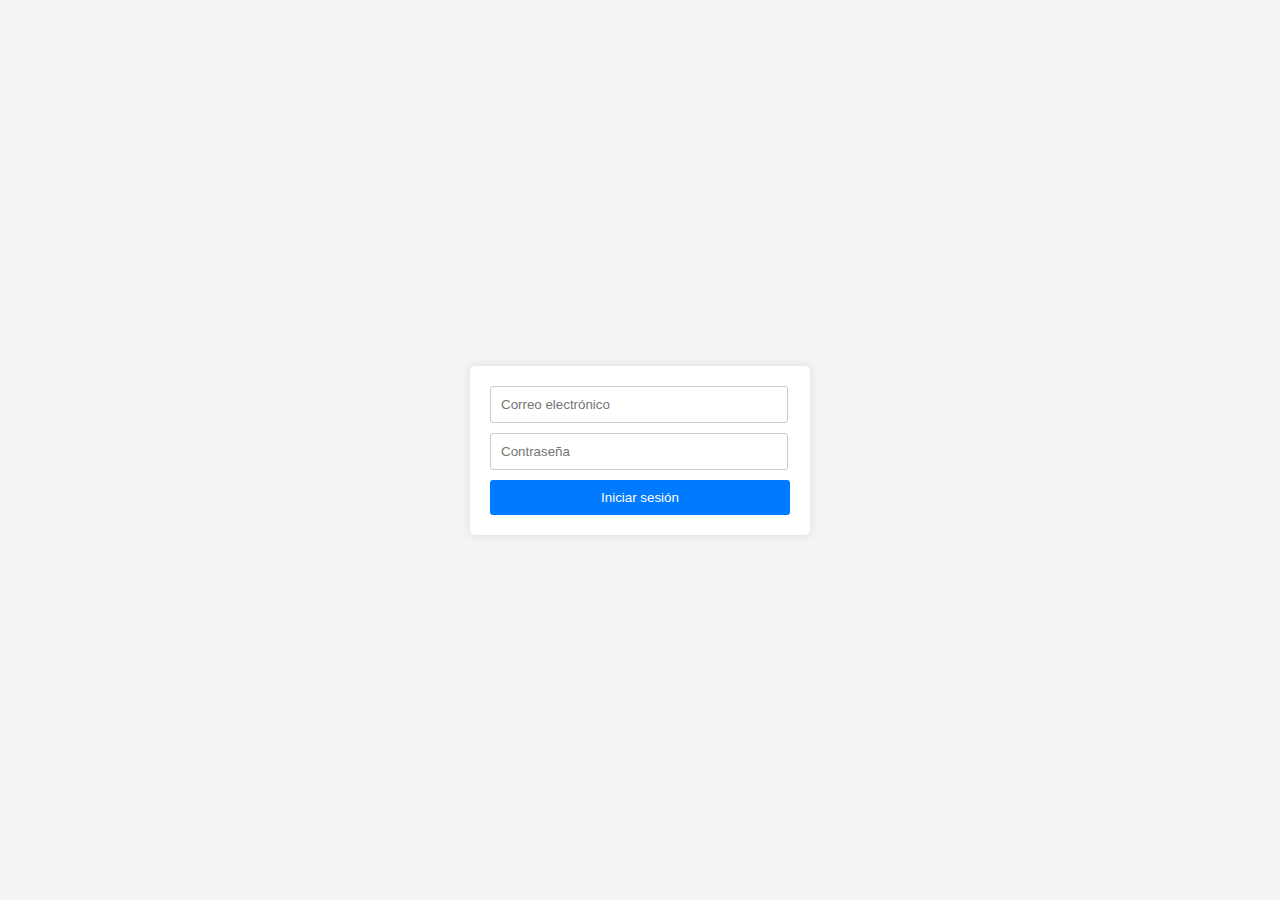
==== InicioSesion/index.html @ a9bef0c4 "Commit inicial" ====
<!DOCTYPE html>
<html lang="es">
<head>
    <meta charset="UTF-8">
    <meta name="viewport" content="width=device-width, initial-scale=1.0">
    <title>Formulario de Inicio de Sesión</title>
    <link rel="stylesheet" href="style.css">
</head>
<body>
    <!-- Formulario de inicio de sesión -->
    <form action="login.php" method="post">
        <div class="formulario">
            <!-- Campo de correo -->
            <input type="email" name="email" required pattern="[a-z0-9._%+-]+@[a-z0-9.-]+\.[a-z]{2,}$"placeholder="Correo electrónico">
            <!-- Campo de contraseña -->
            <input type="password" name="password" required placeholder="Contraseña">
            <!-- Botón de iniciar sesión -->
            <button type = "submit" name = "submit">Iniciar sesión</button>
        </div>
    </form>
</body>
</html>
---- InicioSesion/style.css ----
/* Estilos globales */
        body {
            font-family: Arial, sans-serif; /* Tipo de letra */
            background-color: #f4f4f4; /* Color de fondo */
            margin: 0; /* Margen por defecto a 0 */
            display: flex; /* Flexbox para centrar el contenido */
            justify-content: center; /* Centrar contenido horizontalmente */
            align-items: center; /* Centrar contenido verticalmente */
            height: 100vh; /* Altura completa de la ventana */
        }

        /* Estilos del formulario */
        .formulario {
            background-color: white; /* Fondo blanco */
            padding: 20px; /* Espaciado interno */
            border-radius: 5px; /* Bordes redondeados */
            box-shadow: 0 0 10px rgba(0, 0, 0, 0.1); /* Sombra sutil */
            width: 300px; /* Ancho fijo */
        }

        .formulario input {
            width: 92%; /* Ancho completo */
            padding: 10px; /* Espaciado interno */
            margin-bottom: 10px; /* Margen inferior */
            border: 1px solid #ccc; /* Borde sutil */
            border-radius: 3px; /* Bordes redondeados */
        }

        .formulario button {
            width: 100%; /* Ancho completo */
            padding: 10px; /* Espaciado interno */
            background-color: #007BFF; /* Color de fondo azul */
            color: white; /* Texto blanco */
            border: none; /* Sin borde */
            border-radius: 3px; /* Bordes redondeados */
            cursor: pointer; /* Puntero de mano al pasar sobre el botón */
        }

        .formulario button:hover {
            background-color: #0056b3; /* Color de fondo más oscuro al pasar el mouse */
        }
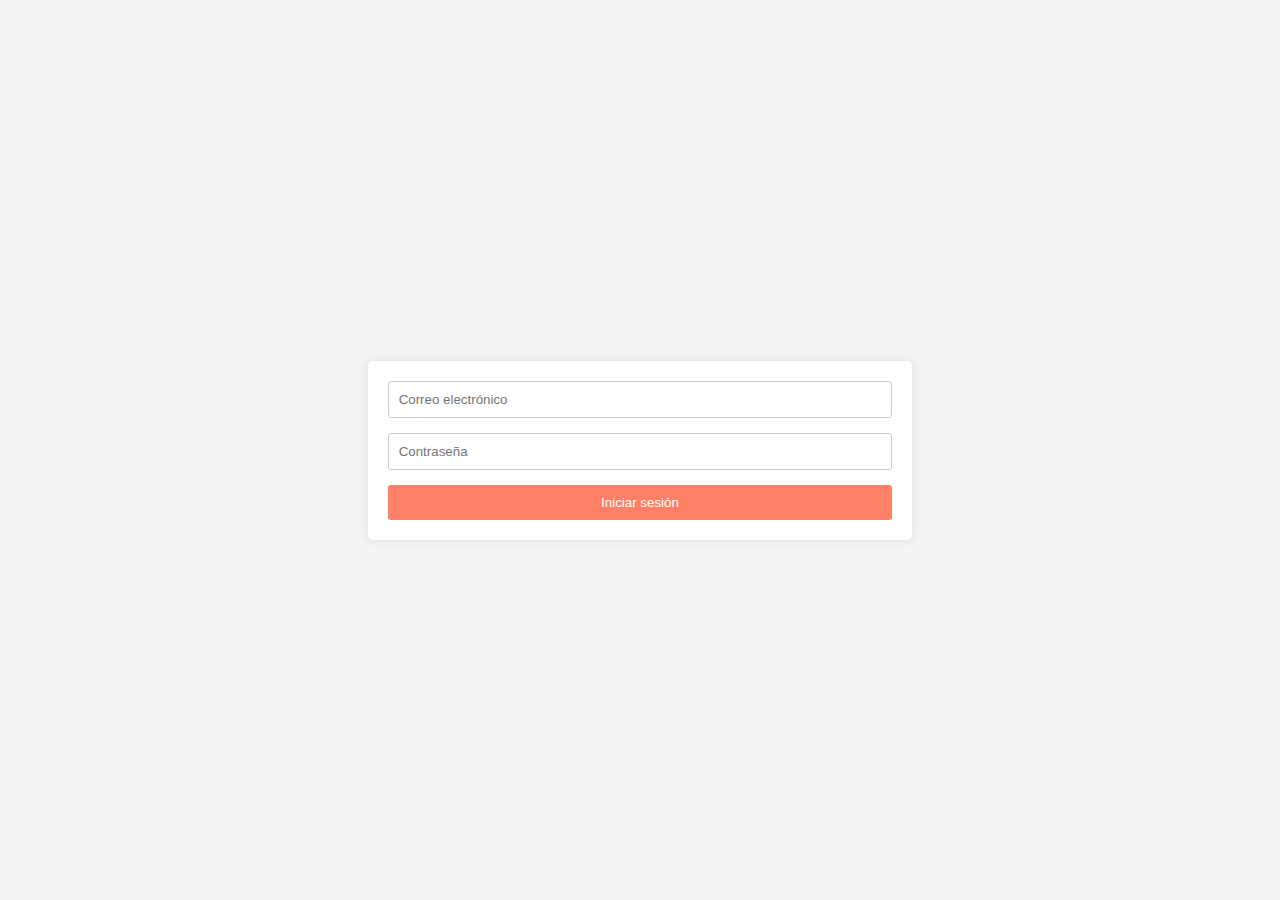
==== commit 943cc7e2: "Optimizacion de los estilos de Alertas, inicio sesion y main" ====
--- a/InicioSesion/index.html
+++ b/InicioSesion/index.html
@@ -4,19 +4,19 @@
     <meta charset="UTF-8">
     <meta name="viewport" content="width=device-width, initial-scale=1.0">
     <title>Formulario de Inicio de Sesión</title>
-    <link rel="stylesheet" href="style.css">
+    <link rel="stylesheet" href="../css/inicioSesion.css">
 </head>
 <body>
-    <!-- Formulario de inicio de sesión -->
-    <form action="login.php" method="post">
-        <div class="formulario">
+    <div class="container">
+        <!-- Formulario de inicio de sesión -->
+        <form action="login.php" method="post" class="formulario">
             <!-- Campo de correo -->
-            <input type="email" name="email" required pattern="[a-z0-9._%+-]+@[a-z0-9.-]+\.[a-z]{2,}$"placeholder="Correo electrónico">
+            <input type="email" name="email" required pattern="[a-z0-9._%+-]+@[a-z0-9.-]+\.[a-z]{2,}$" placeholder="Correo electrónico">
             <!-- Campo de contraseña -->
             <input type="password" name="password" required placeholder="Contraseña">
             <!-- Botón de iniciar sesión -->
-            <button type = "submit" name = "submit">Iniciar sesión</button>
-        </div>
-    </form>
+            <button type="submit" name="submit">Iniciar sesión</button>
+        </form>
+    </div>
 </body>
-</html>+</html>
--- a/css/inicioSesion.css
+++ b/css/inicioSesion.css
@@ -0,0 +1,57 @@
+/* Estilos globales */
+body {
+  font-family: Arial, sans-serif;
+  background-color: #f4f4f4;
+  margin: 0;
+  display: flex;
+  justify-content: center;
+  align-items: center;
+  height: 100vh;
+}
+
+/* Estilos del formulario */
+.container {
+  display: flex;
+  justify-content: center;
+  align-items: center;
+  height: 100%;
+}
+
+.formulario {
+  box-sizing: border-box;
+  background-color: white;
+  padding: 20px;
+  border-radius: 5px;
+  box-shadow: 0 0 10px rgba(0, 0, 0, 0.1);
+  max-width: 300px;
+  width: 100%;
+  height: auto;
+}
+.formulario,
+.formulario input {
+  max-width: 100%;
+  box-sizing: border-box;
+}
+
+.formulario input {
+  max-width: 100%;
+  width: 100%;
+  padding: 10px;
+  margin-bottom: 15px;
+  border: 1px solid #ccc;
+  border-radius: 3px;
+}
+
+.formulario button {
+  width: 100%;
+  padding: 10px;
+  background-color: #ff8066;
+  color: white;
+  border: none;
+  border-radius: 3px;
+  cursor: pointer;
+}
+
+.formulario button:hover {
+  background-color: #f6937f;
+}
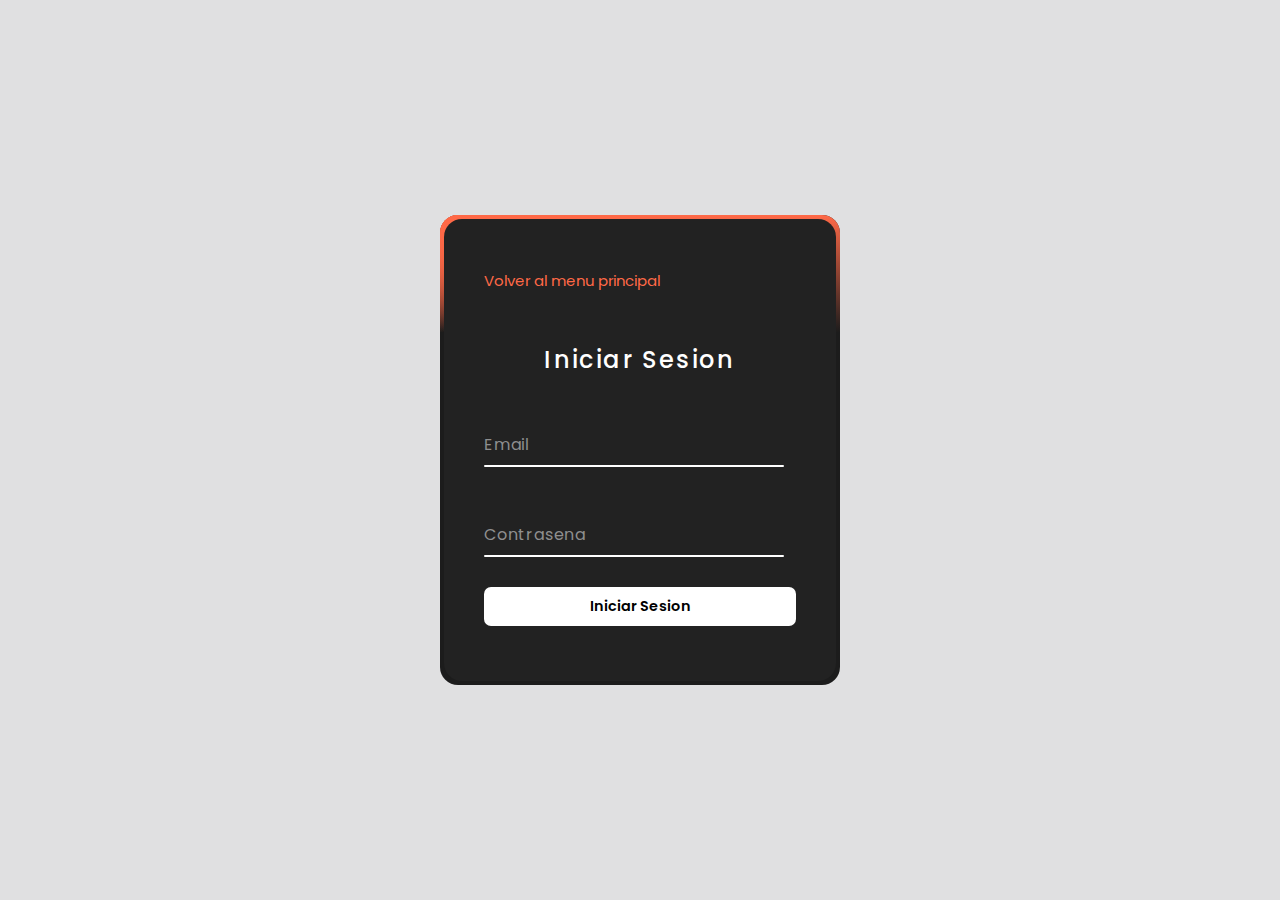
==== commit 57afe3b4: "Se cambiaron los estilos y se cambio la base de datos" ====
--- a/InicioSesion/index.html
+++ b/InicioSesion/index.html
@@ -1,22 +1,34 @@
 <!DOCTYPE html>
-<html lang="es">
+<html lang="en">
 <head>
     <meta charset="UTF-8">
     <meta name="viewport" content="width=device-width, initial-scale=1.0">
-    <title>Formulario de Inicio de Sesión</title>
+    <title>Your Page Title</title>
     <link rel="stylesheet" href="../css/inicioSesion.css">
+   
 </head>
 <body>
-    <div class="container">
-        <!-- Formulario de inicio de sesión -->
+    <div class="box">
+        <span class="borderLine"></span>
         <form action="login.php" method="post" class="formulario">
-            <!-- Campo de correo -->
-            <input type="email" name="email" required pattern="[a-z0-9._%+-]+@[a-z0-9.-]+\.[a-z]{2,}$" placeholder="Correo electrónico">
-            <!-- Campo de contraseña -->
-            <input type="password" name="password" required placeholder="Contraseña">
-            <!-- Botón de iniciar sesión -->
-            <button type="submit" name="submit">Iniciar sesión</button>
+          <a href = "../index.html">Volver al menu principal</a>
+          <h2>Iniciar Sesion</h2>
+          <div class="inputBox">
+            <input type="email" name = "email" required="required">
+            <span>Email</span>
+            <i></i>
+          </div>
+          <div class="inputBox">
+            <input type="password" name="password" required="required">
+            <span>Contrasena</span>
+            <i></i>
+          </div>
+          <div class="links">
+            
+          </div>
+          <input type="submit" value="Iniciar Sesion">
         </form>
-    </div>
+      </div>
+      </div>
 </body>
 </html>
--- a/css/inicioSesion.css
+++ b/css/inicioSesion.css
@@ -1,57 +1,221 @@
-/* Estilos globales */
+@import url("https://fonts.googleapis.com/css2?family=Poppins:ital,wght@0,100;0,200;0,300;0,400;0,500;0,600;0,700;0,800;0,900;1,100;1,200;1,300;1,400;1,500;1,600;1,700;1,800;1,900&display=swap");
+
+* {
+  margin: 0;
+  padding: 0;
+  box-sizing: border-box;
+  font-family: "Poppins", sans-serif;
+}
+
 body {
-  font-family: Arial, sans-serif;
-  background-color: #f4f4f4;
-  margin: 0;
   display: flex;
   justify-content: center;
   align-items: center;
-  height: 100vh;
-}
-
-/* Estilos del formulario */
-.container {
+  min-height: 100vh;
+  background: #e0e0e1;
+}
+
+.box {
+  position: relative;
+  width: 400px;
+  height: 470px;
+  background: #1c1c1c;
+  border-radius: 18px;
+  overflow: hidden;
+}
+
+.box::before {
+  content: "";
+  position: absolute;
+  width: 4000px;
+  height: 470px;
+  top: -50%;
+  left: -50%;
+  background: linear-gradient(
+    0deg,
+    transparent,
+    transparent,
+    #ff6947,
+    #ff6947,
+    #ff6947
+  );
+  z-index: 1;
+  transform-origin: bottom right;
+  animation: animate 6s linear infinite;
+}
+
+.box::after {
+  content: "";
+  position: absolute;
+  width: 400px;
+  height: 470px;
+  top: -50%;
+  left: -50%;
+  background: linear-gradient(
+    0deg,
+    transparent,
+    transparent,
+    #ff6947,
+    #ff6947,
+    #ff6947
+  );
+  z-index: 1;
+  transform-origin: bottom right;
+  animation: animate 6s linear infinite;
+  animation-delay: -3s;
+}
+
+.borderLine {
+  position: absolute;
+  top: 0;
+  inset: 0;
+}
+
+.borderLine::before {
+  content: "";
+  position: absolute;
+  width: 400px;
+  height: 470px;
+  top: -50%;
+  left: -50%;
+  background: linear-gradient(
+    0deg,
+    transparent,
+    transparent,
+    #ff6947,
+    #ff6947,
+    #ff6947
+  );
+  z-index: 1;
+  transform-origin: bottom right;
+  animation: animate 6s linear infinite;
+}
+
+@keyframes animate {
+  0% {
+    transform: rotate(0deg);
+  }
+  100% {
+    transform: rotate(360deg);
+  }
+}
+
+.box form {
+  position: absolute;
+  inset: 4px;
+  background: #222;
+  padding: 50px 40px;
+  border-radius: 18px;
+  z-index: 2;
   display: flex;
-  justify-content: center;
-  align-items: center;
-  height: 100%;
-}
-
-.formulario {
-  box-sizing: border-box;
-  background-color: white;
-  padding: 20px;
-  border-radius: 5px;
-  box-shadow: 0 0 10px rgba(0, 0, 0, 0.1);
-  max-width: 300px;
+  flex-direction: column;
+}
+a{
+  text-decoration: none;
+  margin-bottom: 50px;
+  font-size: 15px;
+  color: #ff6947
+}
+
+.box form h2 {
+  color: #fff;
+  font-weight: 500;
+  text-align: center;
+  letter-spacing: 0.1em;
+}
+
+.box form .inputBox {
+  position: relative;
+  width: 300px;
+  margin-top: 35px;
+}
+
+.box form .inputBox input {
+  position: relative;
   width: 100%;
-  height: auto;
-}
-.formulario,
-.formulario input {
-  max-width: 100%;
-  box-sizing: border-box;
-}
-
-.formulario input {
-  max-width: 100%;
+  padding: 20px 10px 10px;
+  background: transparent;
+  outline: none;
+  border: none;
+  box-shadow: none;
+  color: #23242a;
+  font-size: 1em;
+  letter-spacing: 0.05em;
+  transition: 0.5s;
+  z-index: 10;
+}
+
+.box form .inputBox span {
+  position: absolute;
+  left: 0;
+  padding: 20px 0px 10px;
+  pointer-events: none;
+  color: #8f8f8f;
+  font-size: 1em;
+  letter-spacing: 0.05em;
+  transition: 0.5s;
+}
+
+.box form .inputBox input:valid ~ span,
+.box form .inputBox input:focus ~ span {
+  color: #fff;
+  font-size: 0.75em;
+  transform: translateY(-34px);
+}
+
+.box form .inputBox i {
+  position: absolute;
+  left: 0;
+  bottom: 0;
   width: 100%;
-  padding: 10px;
-  margin-bottom: 15px;
-  border: 1px solid #ccc;
-  border-radius: 3px;
-}
-
-.formulario button {
-  width: 100%;
-  padding: 10px;
-  background-color: #ff8066;
-  color: white;
+  height: 2px;
+  background: #fff;
+  border-radius: 7px;
+  overflow: hidden;
+  transition: 0.5s;
+  pointer-events: none;
+}
+
+.box form .inputBox input:valid ~ i,
+.box form .inputBox input:focus ~ i {
+  height: 44px;
+}
+
+.box form .links {
+  display: flex;
+  justify-content: space-between;
+  margin-top: 20px;
+}
+
+.box form .links a {
+  margin: 15px 12px 20px 0;
+  font-size: 0.75em;
+  color: #8f8f8f;
+  text-decoration: none;
+}
+
+.box form .links a:hover,
+.box form .links a:nth-child(2) {
+  color: #fff;
+}
+
+.box form input[type="submit"] {
   border: none;
-  border-radius: 3px;
+  outline: none;
+  padding: 9px 25px;
+  background: #fff;
   cursor: pointer;
-}
-
-.formulario button:hover {
-  background-color: #f6937f;
-}
+  font-size: 0.9em;
+  border-radius: 7px;
+  font-weight: 600;
+  margin-top: 10px;
+  transition: 0.6s;
+}
+
+.box form input[type="submit"]:hover {
+  background-color: #ff6947;
+}
+
+.box form input[type="submit"]:active {
+  opacity: 0.8;
+}
